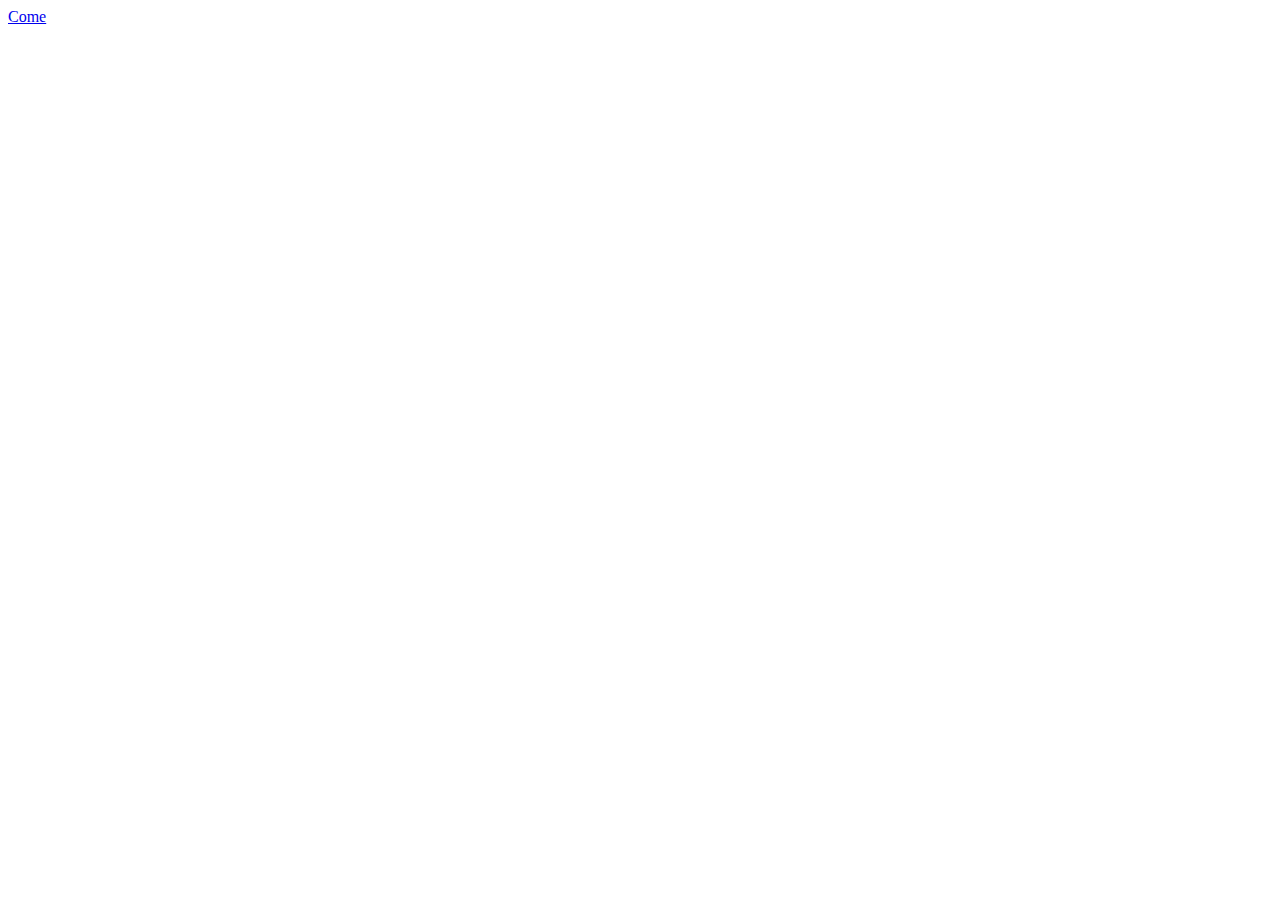
==== src/main/resources/templates/index.html @ d9a60cd5 "Initial commit" ====
<!DOCTYPE html>
<html>
    <head>
        <meta charset="utf-8" />
        <meta http-equiv="X-UA-Compatible" content="IE=edge">
        <title>Page Title</title>
        <meta name="viewport" content="width=device-width, initial-scale=1">
        <link rel="stylesheet" type="text/css" media="screen" href="main.css" />
    </head>
    <body>
        <a href="/patient-list">Come</a>
    </body>
</html>
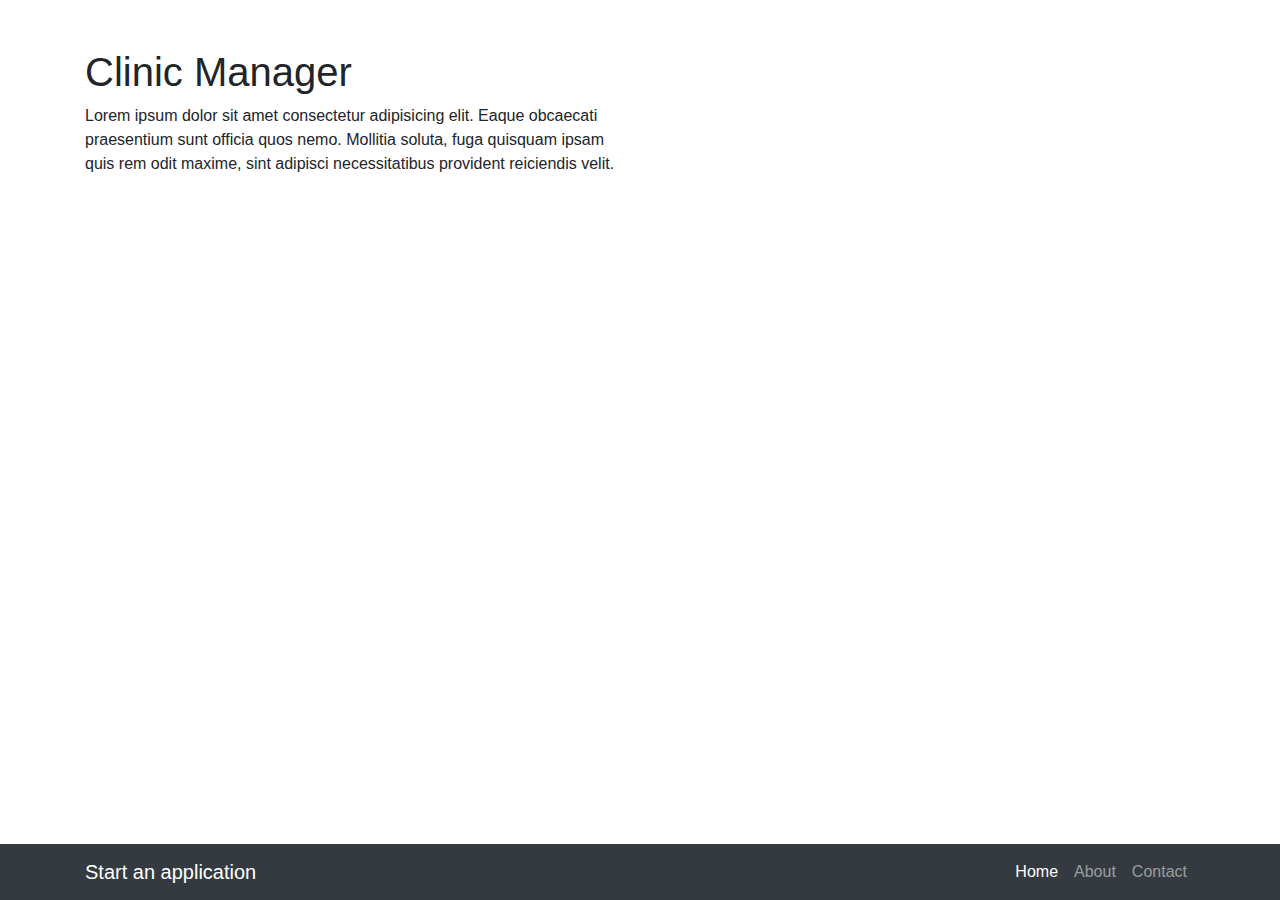
==== commit 0d6562fe: "index updated" ====
--- a/src/main/resources/templates/index.html
+++ b/src/main/resources/templates/index.html
@@ -1,13 +1,69 @@
 <!DOCTYPE html>
-<html>
-    <head>
-        <meta charset="utf-8" />
-        <meta http-equiv="X-UA-Compatible" content="IE=edge">
-        <title>Page Title</title>
-        <meta name="viewport" content="width=device-width, initial-scale=1">
-        <link rel="stylesheet" type="text/css" media="screen" href="main.css" />
-    </head>
-    <body>
-        <a href="/patient-list">Come</a>
-    </body>
-</html>+<html lang="en">
+
+<head>
+
+  <meta charset="utf-8">
+  <meta name="viewport" content="width=device-width, initial-scale=1, shrink-to-fit=no">
+  <meta name="description" content="">
+  <meta name="author" content="">
+
+  <title>Clinic Manager</title>
+
+  <!-- Bootstrap core CSS -->
+  <link rel="stylesheet" href="https://stackpath.bootstrapcdn.com/bootstrap/4.3.1/css/bootstrap.min.css" integrity="sha384-ggOyR0iXCbMQv3Xipma34MD+dH/1fQ784/j6cY/iJTQUOhcWr7x9JvoRxT2MZw1T" crossorigin="anonymous">
+
+  <!-- Custom styles for this template -->
+  <!-- <link href="css/the-big-picture.css" rel="stylesheet"> -->
+<style>
+	body {
+	  background:url("https://i.imgur.com/AhMuEBk.jpg") no-repeat center center fixed;
+	  -webkit-background-size: cover;
+	  -moz-background-size: cover;
+	  background-size: cover;
+	  -o-background-size: cover;
+	}
+</style>
+</head>
+
+<body>
+
+  <!-- Navigation -->
+  <nav class="navbar navbar-expand-lg navbar-dark bg-dark fixed-bottom">
+    <div class="container">
+      <a class="navbar-brand" href="/patient-list">Start an application</a>
+      <button class="navbar-toggler" type="button" data-toggle="collapse" data-target="#navbarResponsive" aria-controls="navbarResponsive" aria-expanded="false" aria-label="Toggle navigation">
+        <span class="navbar-toggler-icon"></span>
+      </button>
+      <div class="collapse navbar-collapse" id="navbarResponsive">
+        <ul class="navbar-nav ml-auto">
+          <li class="nav-item active">
+            <a class="nav-link" href="#">Home
+              <span class="sr-only">(current)</span>
+            </a>
+          </li>
+          <li class="nav-item">
+            <a class="nav-link" href="#">About</a>
+          </li>
+          <li class="nav-item">
+            <a class="nav-link" href="#">Contact</a>
+          </li>
+        </ul>
+      </div>
+    </div>
+  </nav>
+
+  <!-- Page Content -->
+  <section>
+    <div class="container">
+      <div class="row">
+        <div class="col-lg-6">
+          <h1 class="mt-5">Clinic Manager</h1>
+          <p>Lorem ipsum dolor sit amet consectetur adipisicing elit. Eaque obcaecati praesentium sunt officia quos nemo. Mollitia soluta, fuga quisquam ipsam quis rem odit maxime, sint adipisci necessitatibus provident reiciendis velit.</p>
+        </div>
+      </div>
+    </div>
+  </section>
+</body>
+
+</html>
